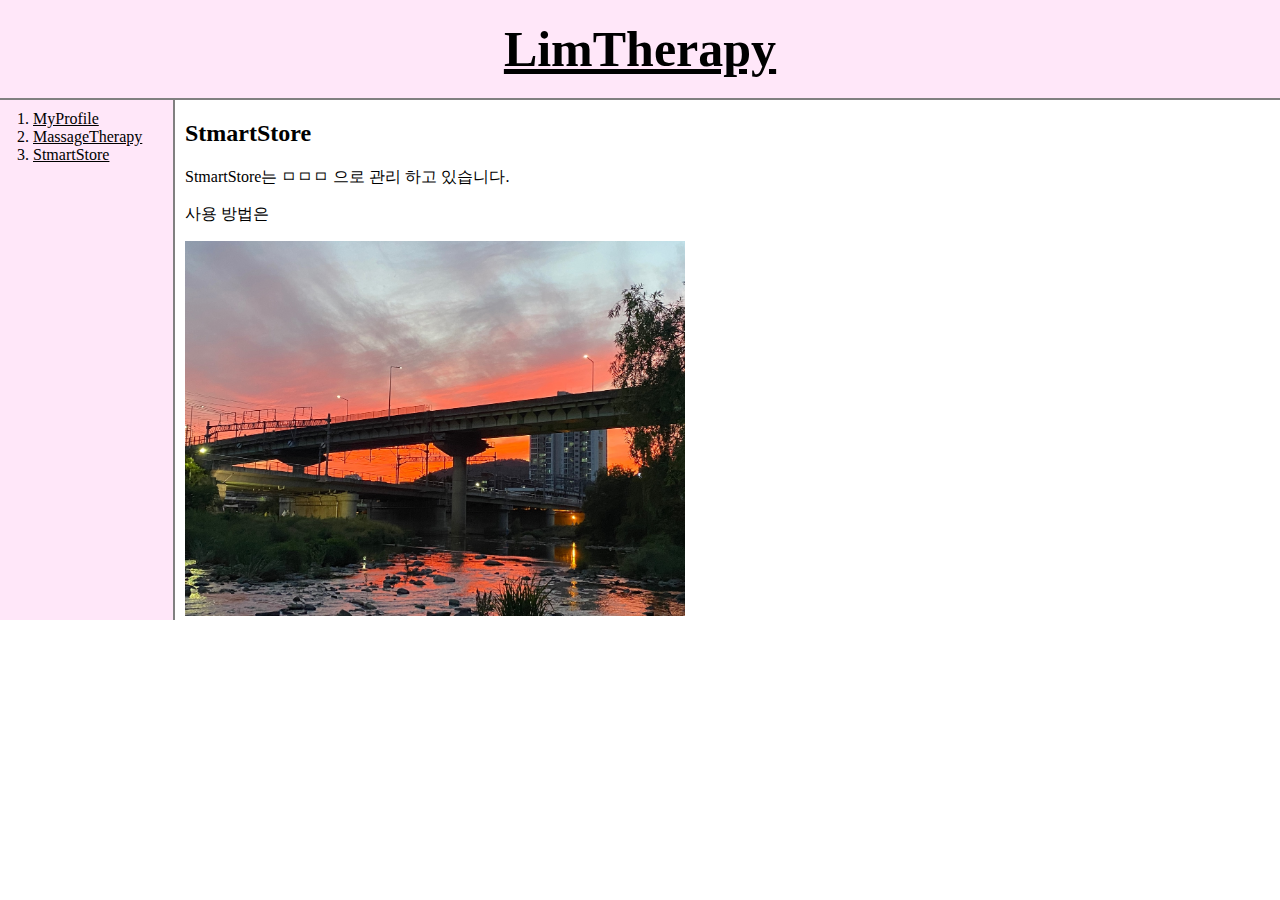
==== 3.html @ 53a1375e "limtherapy 1.0" ====
<!DOCTYPE html>
<html >
  <head>
    <meta charset="utf-8">
    <title>Welcome to LimTherapy</title>
     <link rel="stylesheet" href="style.css">
     <script async src="https://www.googletagmanager.com/gtag/js?id=UA-168937988-1">
     </script>
  </head>

  <body>
    <h1><a href="index.html">LimTherapy</a></h1>
  <div id="grid">
    <ol>
      <li><a href="1.html">MyProfile</a></li>
      <li><a href="2.html">MassageTherapy</a></li>
      <li><a href="3.html">StmartStore</a></li>

      <br>
    </ol>
    <div id="article">
        <h2>StmartStore</h2>
        <p>
          StmartStore는 ㅁㅁㅁ 으로 관리 하고 있습니다.</p>
          <p>사용 방법은
        </p>
         <img src="sunset.jpg" width="500" alt="노을">
      </div>
  </div>
  </body>
</html>
---- style.css ----
body{
  margin:0;
}
  a {
    color:black;
  }

  h1{
    font-size:50px;
    text-align:center;
    background-color: rgba(255, 20, 200, .10);
    border-bottom: 2px solid gray;
    margin:0;
    padding: 20px;
  }
  ol{
  border-right: 2px solid gray;
  width:130px;
  margin:0;
  padding: 10px;
}
 #grid{
   display: grid;
   grid-template-columns: 150px 1fr;
 }

 #grid ol{
  padding-left: 33px;
  background-color: rgba(255, 20, 200, .1);
}
  #grid #article{
    padding-left: 35px;

  }

  @media (max-width:600px)
  {
    #grid{
      display: block;
    }
    ol{
     border-right: none;
   }
   h1{
 border-bottom: none;
  }
}
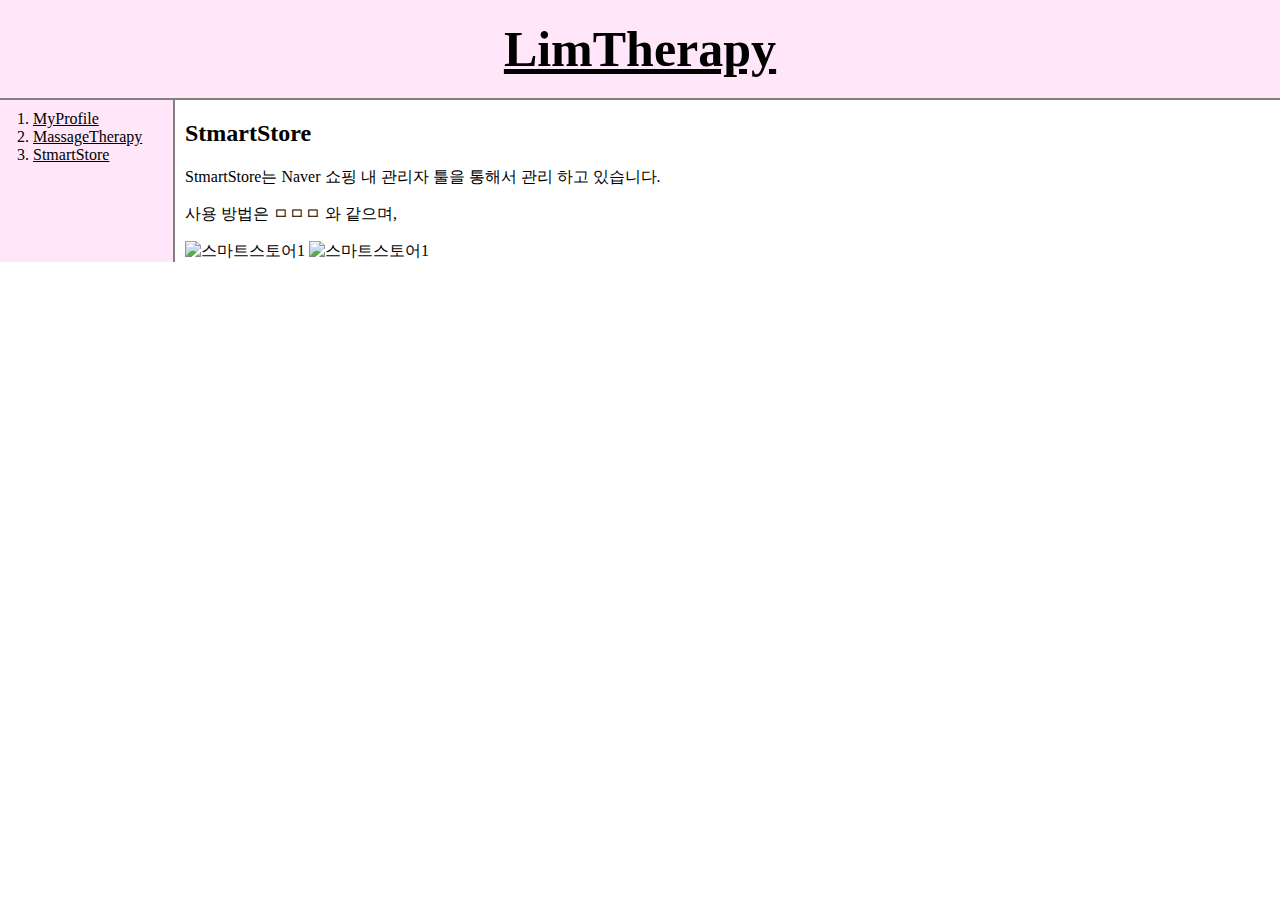
==== commit 059b5e94: "limtheray1.1" ====
--- a/3.html
+++ b/3.html
@@ -21,10 +21,11 @@
     <div id="article">
         <h2>StmartStore</h2>
         <p>
-          StmartStore는 ㅁㅁㅁ 으로 관리 하고 있습니다.</p>
-          <p>사용 방법은
+          StmartStore는 Naver 쇼핑 내 관리자 툴을 통해서 관리 하고 있습니다.</p>
+          <p>사용 방법은 ㅁㅁㅁ 와 같으며, 
         </p>
-         <img src="sunset.jpg" width="500" alt="노을">
+         <img src="sm1.png" width="500" alt="스마트스토어1">
+         <img src="sm2.png" width="500" alt="스마트스토어1">
       </div>
   </div>
   </body>
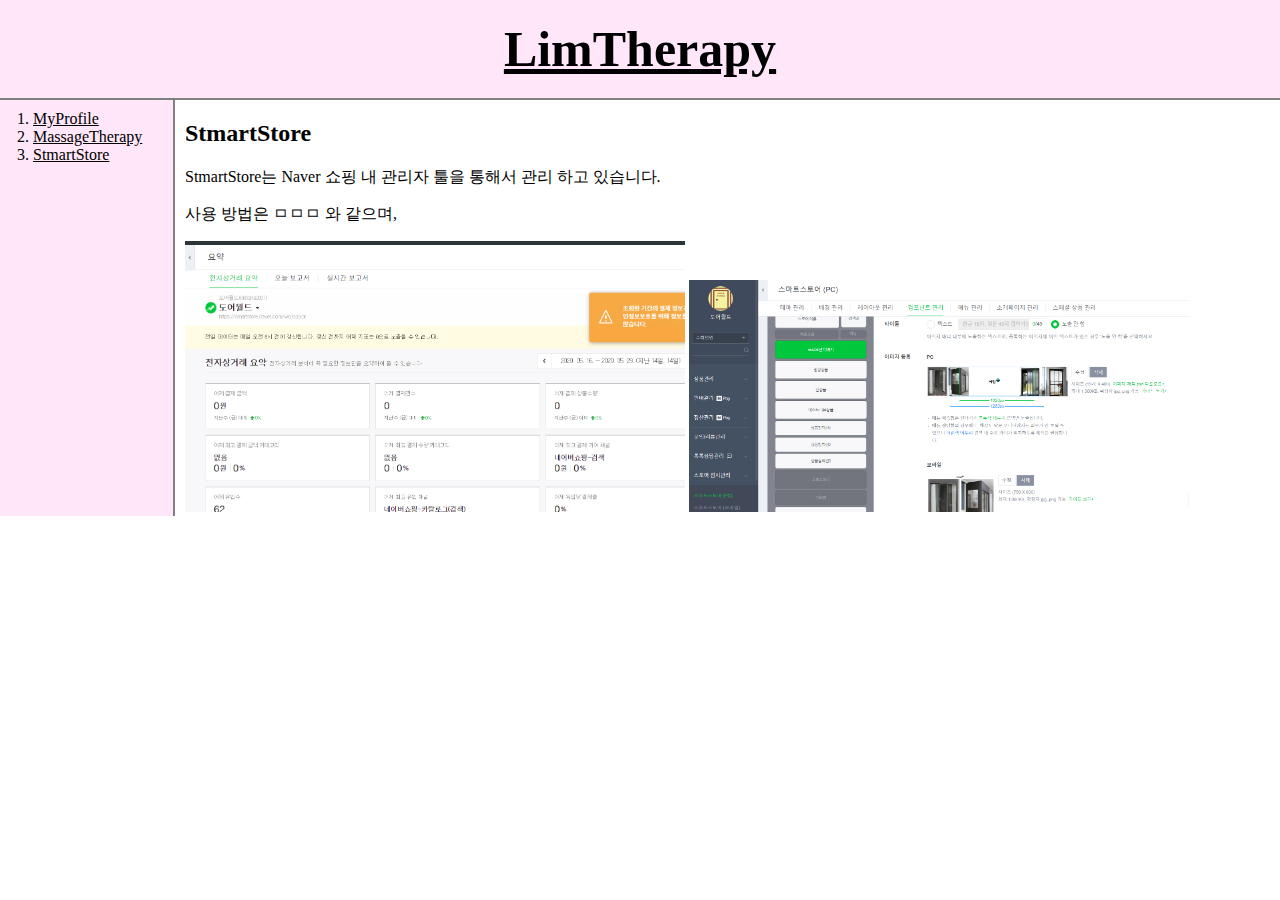
==== commit b70e48d0: "1.3" ====
--- a/3.html
+++ b/3.html
@@ -22,10 +22,10 @@
         <h2>StmartStore</h2>
         <p>
           StmartStore는 Naver 쇼핑 내 관리자 툴을 통해서 관리 하고 있습니다.</p>
-          <p>사용 방법은 ㅁㅁㅁ 와 같으며, 
+          <p>사용 방법은 ㅁㅁㅁ 와 같으며,
         </p>
-         <img src="sm1.png" width="500" alt="스마트스토어1">
-         <img src="sm2.png" width="500" alt="스마트스토어1">
+         <img src="sm1.jpg" width="500" alt="스마트스토어1">
+         <img src="sm2.jpg" width="500" alt="스마트스토어1">
       </div>
   </div>
   </body>
